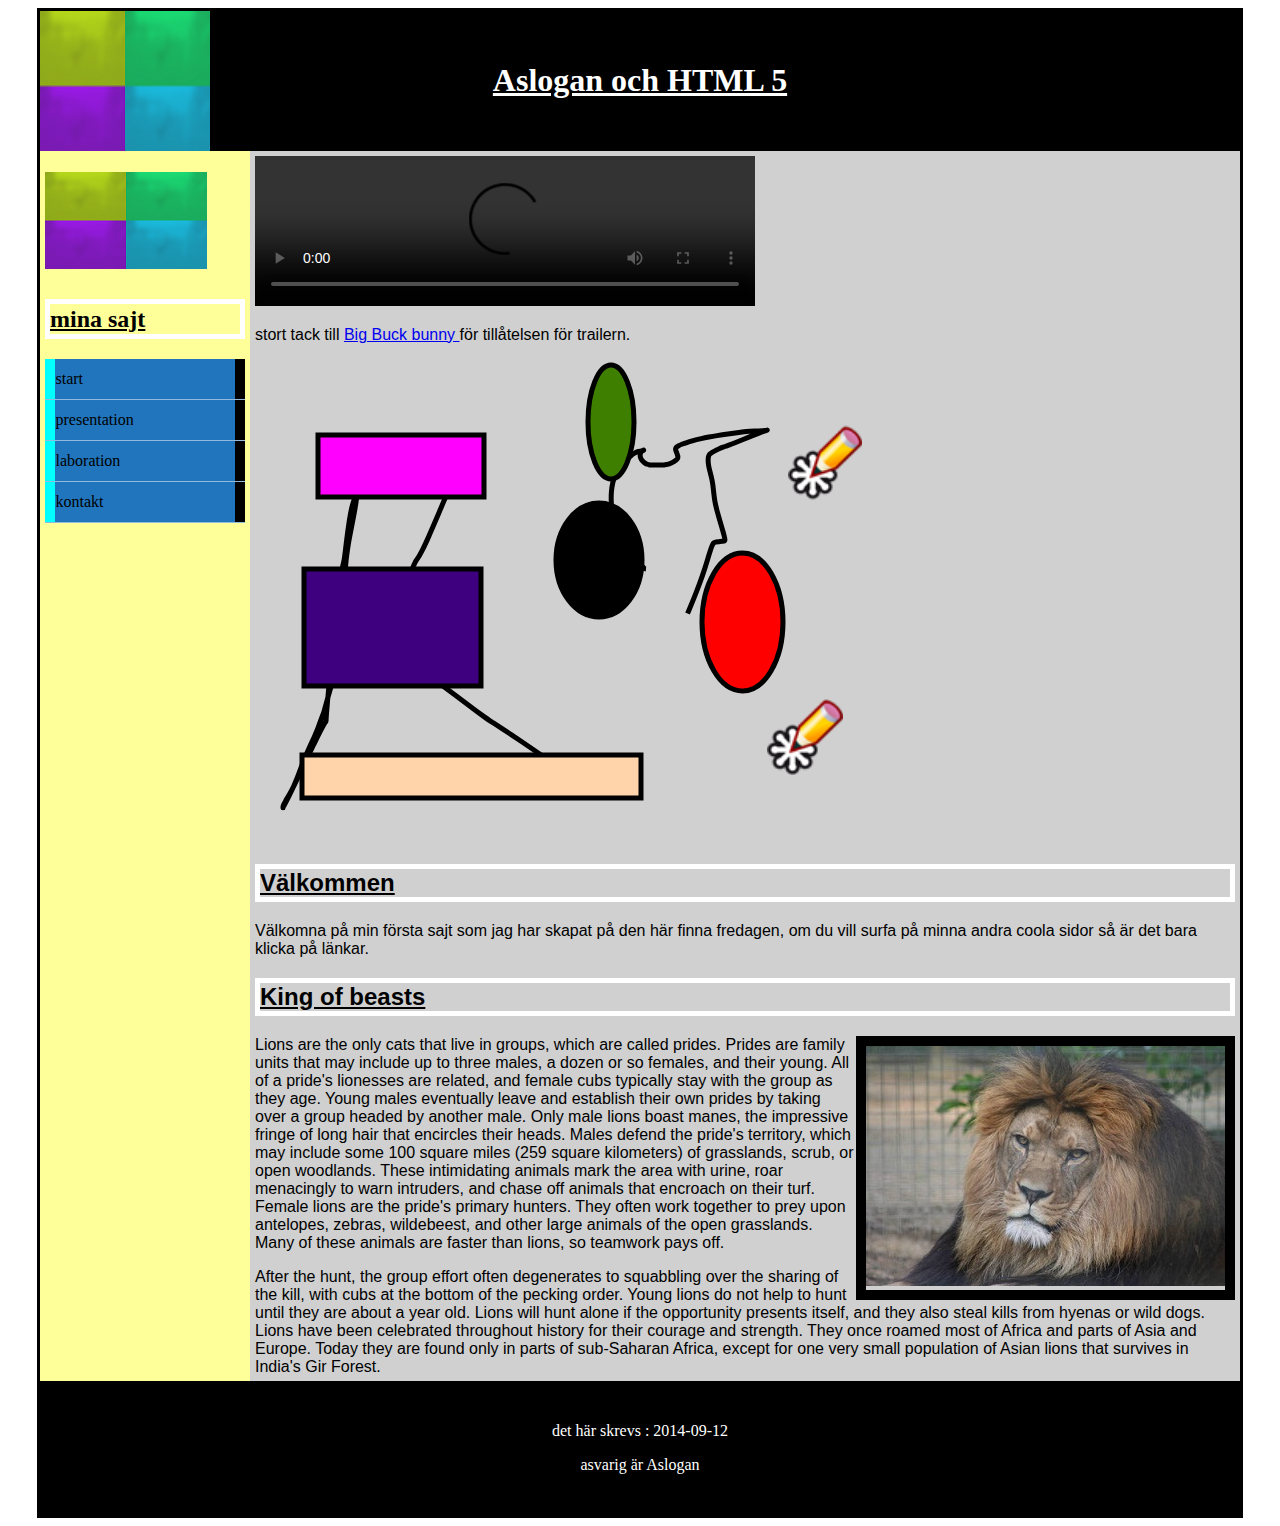
==== index.html @ 4f68e3bf "klar med lab1 och 2" ====
<!doctype html>
<html  lang="sv">
    <head>
        <meta charset="utf-8"/>
        <title> Mitt första sajt</title>
        
        <link href="pics/styles.css" rel="stylesheet" type="text/css">
    </head>

    <body> 
    <div id="container">
    
       <div id="header">
            <h1>  Aslogan och HTML 5 </h1>
         </div>
         
         <div id="nav">
         <p> <img src="pics/aslo.png" alt=" wow"/> </p>
         
      
       
            <h2> mina sajt</h2>
        <div class=" menu">
            <ul>
                <li><a href = "index.html"> start</a></li>
                <li><a href = "pages/presentation.html"> presentation</a></li>
                <li><a href = "pages/laboration.html"> laboration </a></li>
                <li><a href = "pages/kontakt.html"> kontakt</a></li>
            </ul>
        </div>
            
        </div>

       <div id="section">
         <video width="500" controls>
            <source src="videos/bunny.ogg" type="video/ogg">
            <source src="videos/bunny.mp4" type="video/mp4">
         </video>
        
        <p> stort tack till 
            <a href="http://www.bigbuckbunny.org/" target="_blank">Big Buck bunny </a>
            för tillåtelsen för trailern.
        </p>

        <a id="oly"> </a>
        <p><img src="pics/oly.svg" alt=" wow"/></p>
        

        <h2>Välkommen</h2> 

        <p>
            Välkomna på min första sajt som jag har skapat på den här finna fredagen, 
            om  du vill surfa 
            på minna andra coola sidor så är det bara klicka på länkar.
        </p>
        
         <h2> King of beasts</h2>
        
           <div class="lion"><img src="pics/lion.jpg"   alt ="king of beasts"/></div>
        
            <P> Lions are the only cats that live in groups, which are called prides. Prides are family units that may include up to three males, a dozen or so females, and their young.
             All of a pride's lionesses are related, and female cubs typically stay with the group as they age. Young males eventually leave and establish their own prides by taking over a group headed by another male.

            Only male lions boast manes, the impressive fringe of long hair that encircles their heads. Males defend the pride's territory, which may include some 100 square miles (259 square kilometers) of grasslands, scrub, or open woodlands. These intimidating animals mark the area with urine, roar menacingly to warn intruders, and chase off animals that encroach on their turf.

            Female lions are the pride's primary hunters. They often work together to prey upon antelopes, zebras, wildebeest, and other large animals of the open grasslands. Many of these animals are faster than lions, so teamwork pays off.</p>

            After the hunt, the group effort often degenerates to squabbling over the sharing of the kill, with cubs at the bottom of the pecking order. Young lions do not help to hunt until they are about a year old. Lions will hunt alone if the opportunity presents itself, and they also steal kills from hyenas or wild dogs.

            Lions have been celebrated throughout history for their courage and strength. They once roamed most of Africa and parts of Asia and Europe. Today they are found only in parts of sub-Saharan Africa, except for one very small population of Asian lions that survives in India's Gir Forest.
    </div>
      
 
  
      <div id="footer">
          <p>det här skrevs : 2014-09-12 </p>

           <p> asvarig är Aslogan</p>
      </div>
         </div>
       
    </body>
    
</html>
---- pics/styles.css ----
#header {
     background-color:black;
    color:white;
    text-align:center;
    padding:30px;
    background-image: url(aslo.png);
    background-position:top left;
    background-repeat:no-repeat;
    background-size:170px 150px;
   
}


 #nav {
    line-height:30px;
    width:200px;
    float:left;
    padding:5px;
	margin-bottom: 100px;
	
}


#nav ul {
	list-style: none;
	margin: 0;
	padding: 0;
	border: none;
}
	
#nav li {
	border-bottom: 1px solid #90bade;
	margin: 0;
	list-style: none;
	list-style-image: none;
}
	
#nav li a {
	display: block;
	padding: 5px 5px 5px 0.5px;
	border-left: 10px solid #00FFFF	;
	border-right: 10px solid #000000;
	background-color: #2175bc;
	color: #000;
	text-decoration: none;
	width: 100%;
}

html>body #nav li a {
	width: auto;
}

#nav li a:hover {
	border-left: 10px solid #1c64d1;
	border-right: 10px solid #FF0000;
	background-color: #000000;
	color: #fff;
}


#section {
    float:left;
    width:980px;
    background-color:#D0D0D0;
    padding:5px;
    font-family: Arial, Helvetica, sans-serif;
}
    
#container{
     height:auto;
     width:1200px;
     border-style:solid;
     background-color:#FFFF99;
      margin:0 auto;
     
}


#footer{
    background-color:black;
    color:white;
    clear:both;
    text-align:center;
    padding:25px
}



h3 {
    text-decoration: underline;
  
    
}
h1 {
    text-decoration:underline;
}

h2 {
    text-decoration: underline;
     border-style: solid;
     border-width: 5px;
     border-color: #FFFFFF;
  
}

.lion {
     float:right;
     border-style: solid;
     border-width: 10px;
     border-color: black;
}
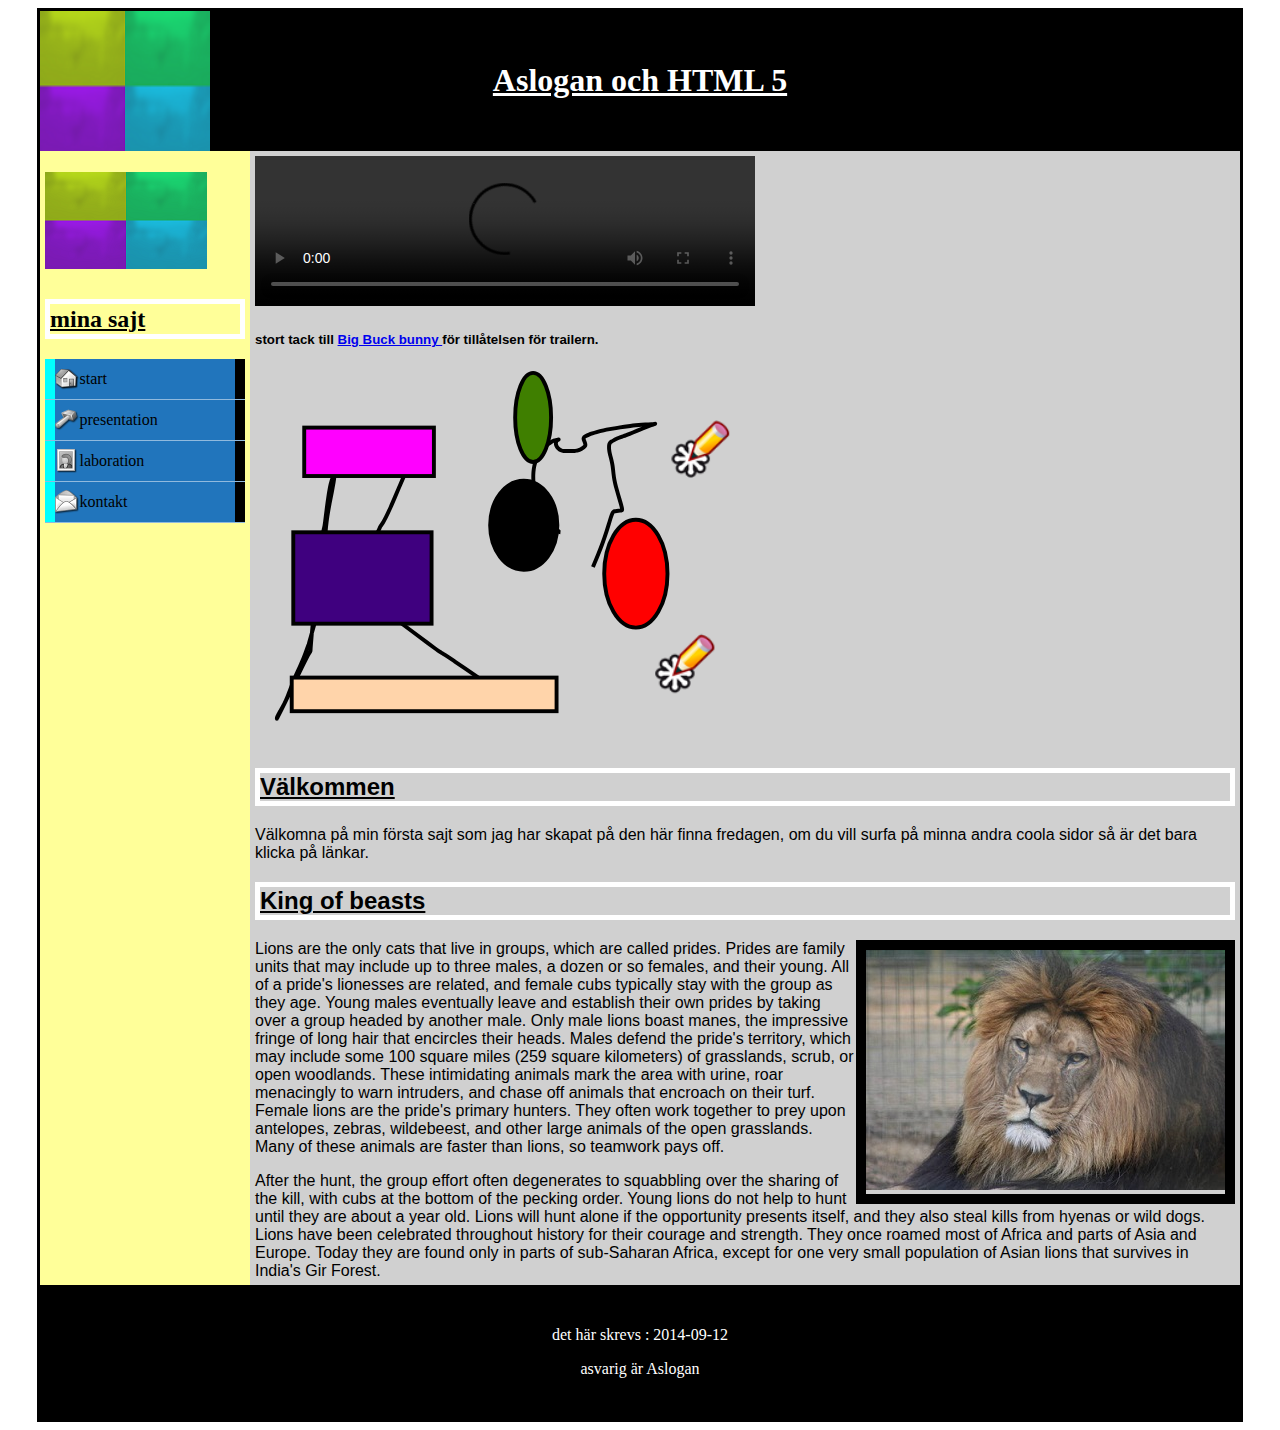
==== commit 021fbcb6: "Test" ====
--- a/index.html
+++ b/index.html
@@ -5,11 +5,15 @@
         <meta charset="utf-8"/>
         <title> Mitt första sajt</title>
         
-        <link href="pics/styles.css" rel="stylesheet" type="text/css">
+     
+         <link href="pics/styles.css" rel="stylesheet" type="text/css" media="screen">
+         <link href="pics/print.css" rel="stylesheet" type="text/css" media="print" >
     </head>
 
     <body> 
     <div id="container">
+    
+    <meta name="viewport" content="width=device-width, initial-scale=1.0"/>
     
        <div id="header">
             <h1>  Aslogan och HTML 5 </h1>
@@ -22,11 +26,11 @@
        
             <h2> mina sajt</h2>
         <div class=" menu">
-            <ul>
-                <li><a href = "index.html"> start</a></li>
-                <li><a href = "pages/presentation.html"> presentation</a></li>
-                <li><a href = "pages/laboration.html"> laboration </a></li>
-                <li><a href = "pages/kontakt.html"> kontakt</a></li>
+            <ul> 
+                <li><a id="start-icon" href = "index.html"> start</a></li>
+                <li><a id="presentation-icon" href = "pages/presentation.html"> presentation</a></li>
+                <li><a id="laboration-icon" href = "pages/laboration.html"> laboration </a></li>
+                <li><a id="kontakt-icon" href = "pages/kontakt.html"> kontakt</a></li>
             </ul>
         </div>
             
@@ -38,13 +42,13 @@
             <source src="videos/bunny.mp4" type="video/mp4">
          </video>
         
-        <p> stort tack till 
+        <h5> <p> stort tack till 
             <a href="http://www.bigbuckbunny.org/" target="_blank">Big Buck bunny </a>
-            för tillåtelsen för trailern.
+            för tillåtelsen för trailern. </h5>
         </p>
 
         <a id="oly"> </a>
-        <p><img src="pics/oly.svg" alt=" wow"/></p>
+        <p><img src="pics/oly.svg"  width="500" alt=" wow"/></p>
         
 
         <h2>Välkommen</h2> 
--- a/pics/styles.css
+++ b/pics/styles.css
@@ -115,11 +115,28 @@
 }
 
 
+#nav a {
+    text-indent:24px;
+    background-image:url(sprite.png);
+    background-repeat:no-repeat;
+}
+
+#start-icon {background-position:0 -40px;}
+#start-icon:hover { background-position:0 8px;}
+#presentation-icon {background-position:0 -136px;}
+#presentation-icon:hover { background-position:0 -88px;}
+#laboration-icon {background-position:0 -232px;}
+#laboration-icon:hover { background-position:0 -184px;}
+#kontakt-icon {background-position:0 -328px;}
+#kontakt-icon:hover { background-position:0 -280px;}
 
 
 
 
+#form,input,textarea,select {
+  width:200px;
 
+}
 
 
 
--- a/pics/print.css
+++ b/pics/print.css
@@ -0,0 +1,73 @@
+
+
+
+body{
+    font-family: Arial, Helvetica, sans-serif;
+}
+
+#header {
+    display:none;
+   
+}
+
+
+ #nav {
+   display:none;
+	
+}
+
+video {
+    display:none;
+    
+}
+
+h5 {
+    display:none;
+}
+
+#section {
+    float:left;
+    background-color:#D0D0D0;
+
+
+}
+    
+
+     
+
+
+h3 {
+    text-decoration: underline;
+  
+    
+}
+h1 {
+    text-decoration:underline;
+}
+
+h2 {
+    text-decoration: underline;
+     border-style: solid;
+     border-width: 5px;
+     border-color: #FFFFFF;
+  
+}
+
+.lion {
+     float:right;
+     border-style: solid;
+     border-width: 7px;
+     border-color: black;
+}
+
+
+
+
+
+
+
+
+
+
+
+ 
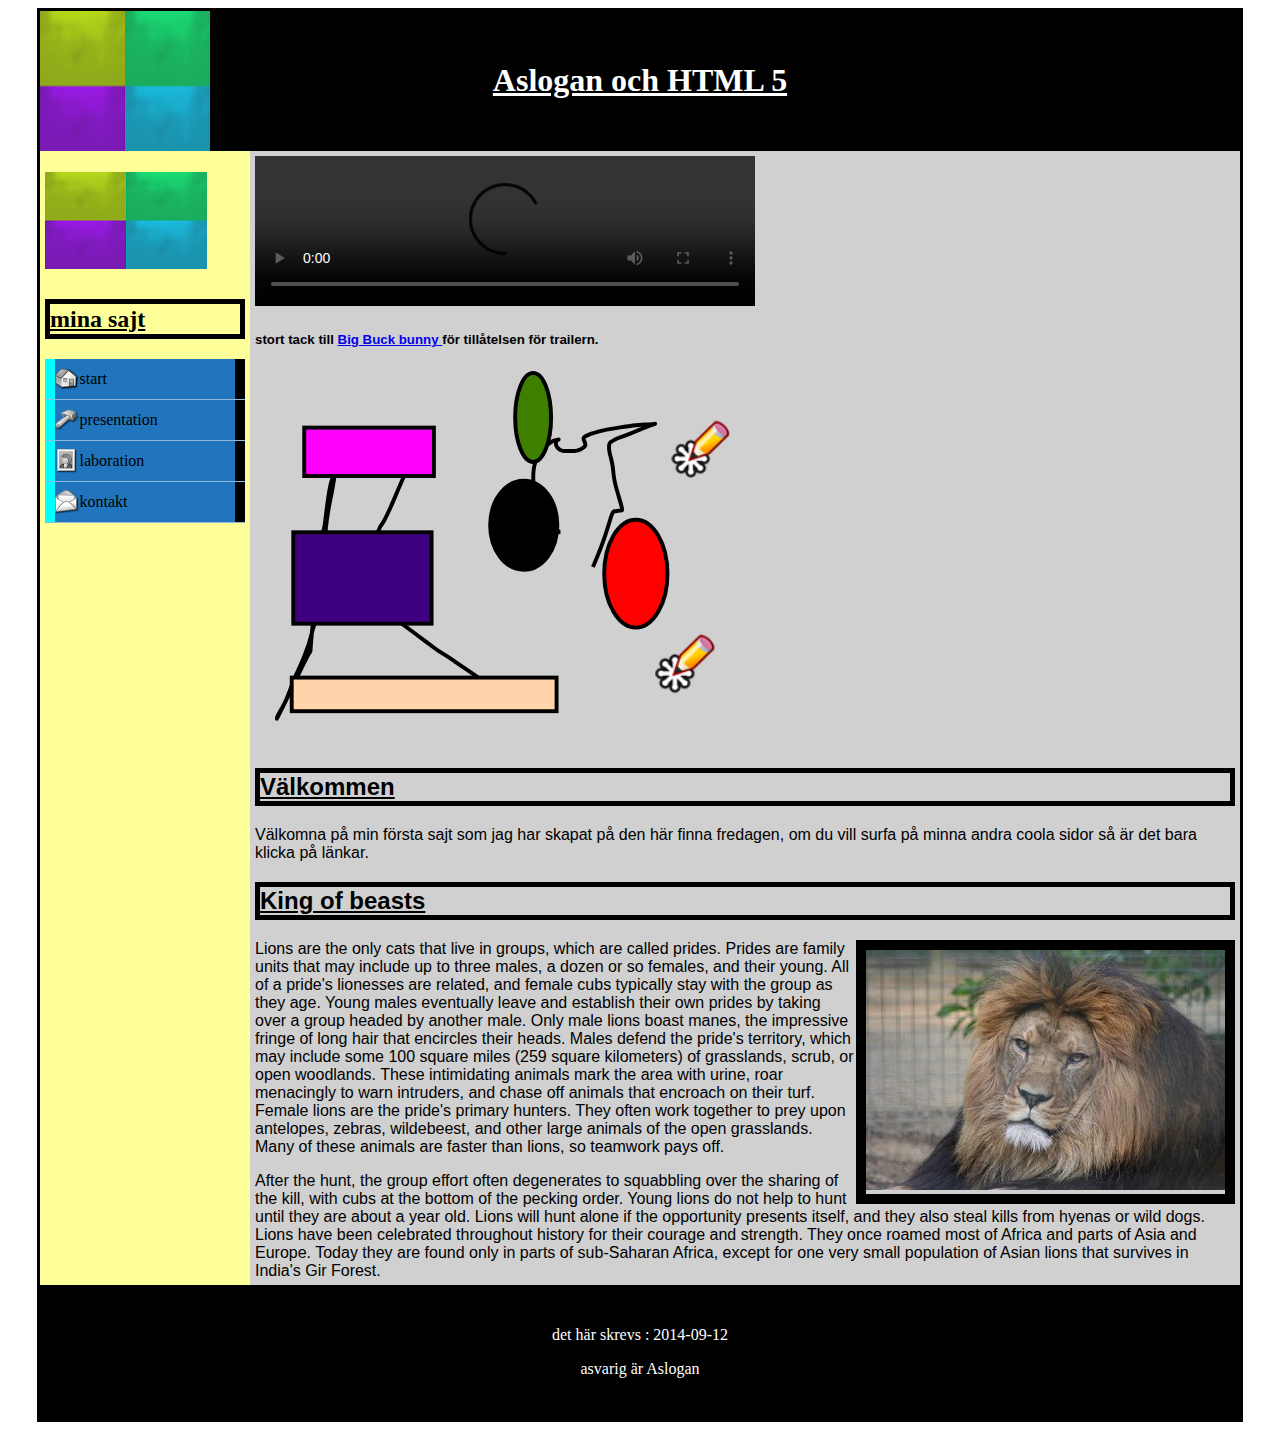
==== commit 07e5051e: "done with labb nummber 4" ====
--- a/index.html
+++ b/index.html
@@ -8,12 +8,13 @@
      
          <link href="pics/styles.css" rel="stylesheet" type="text/css" media="screen">
          <link href="pics/print.css" rel="stylesheet" type="text/css" media="print" >
+         <link href="pics/mobil.css" rel="stylesheet"  type="text/css" media="screen" />
+         <meta name="viewport" content="width=device-width; initial-scale=1.0; maximum-scale=1.0; minimum-scale=1.0; user-scalable=0;"/>
     </head>
 
     <body> 
     <div id="container">
-    
-    <meta name="viewport" content="width=device-width, initial-scale=1.0"/>
+
     
        <div id="header">
             <h1>  Aslogan och HTML 5 </h1>
--- a/pics/styles.css
+++ b/pics/styles.css
@@ -103,7 +103,7 @@
     text-decoration: underline;
      border-style: solid;
      border-width: 5px;
-     border-color: #FFFFFF;
+     border-color: #000000;
   
 }
 
--- a/pics/print.css
+++ b/pics/print.css
@@ -50,7 +50,6 @@
      border-style: solid;
      border-width: 5px;
      border-color: #FFFFFF;
-  
 }
 
 .lion {
--- a/pics/mobil.css
+++ b/pics/mobil.css
@@ -0,0 +1,34 @@
+@media only screen and (max-device-width: 480px) {
+   
+   
+#header{ max-width:100%;}
+
+
+    
+#section,#container{ 
+    width: 350px;
+}
+
+#footer{
+    width:auto;
+}
+
+#nav{ width:350px;}
+
+video { max-width:100%;}
+
+img { max-width:100%;}
+
+body{margin:0;}
+
+h2,h3 { 
+text-align:center;
+margin-top:0;
+margin-bottom:0,5em;
+font-size:90%;
+max-width:100%;
+}
+
+h1 {font-size:90%; text-align:right;}
+
+}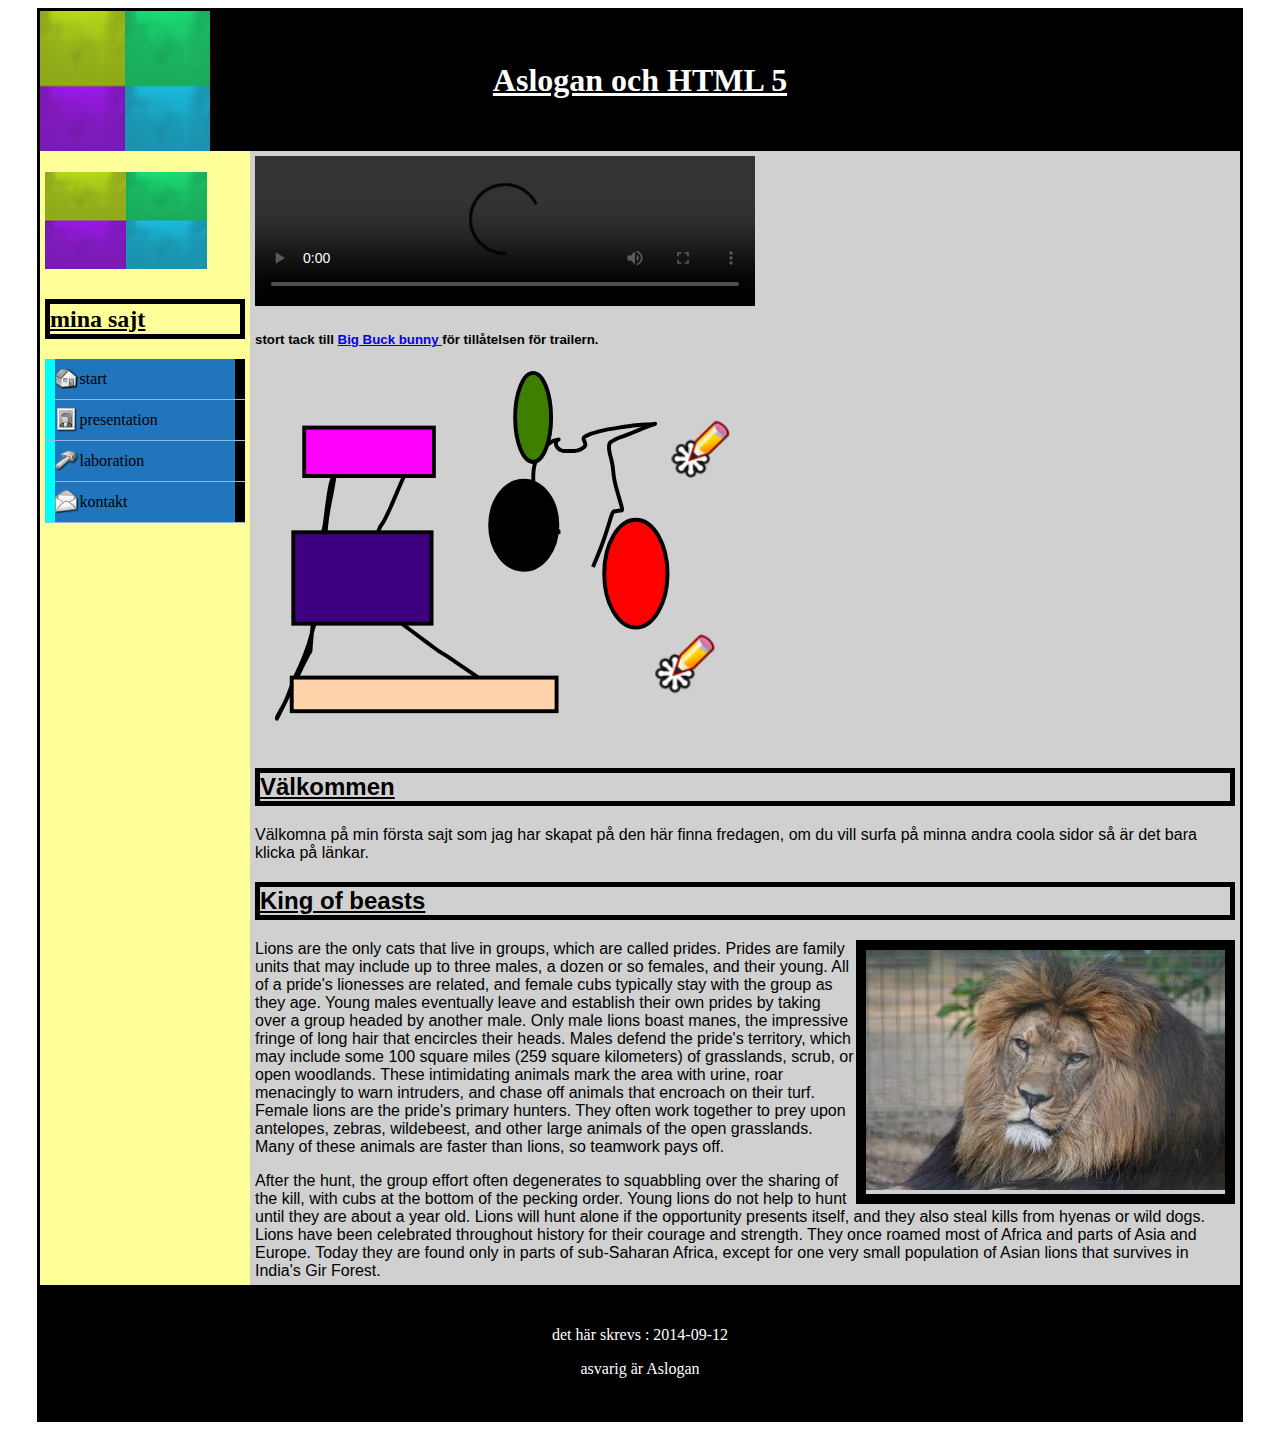
==== commit 3339d985: "hejjjjj" ====
--- a/index.html
+++ b/index.html
@@ -5,7 +5,8 @@
         <meta charset="utf-8"/>
         <title> Mitt första sajt</title>
         
-     
+          <link rel="icon" href="pics/favicon.ico" type="image/x-icon">
+          <link rel="apple-touch-icon" href="pics/touch.png">
          <link href="pics/styles.css" rel="stylesheet" type="text/css" media="screen">
          <link href="pics/print.css" rel="stylesheet" type="text/css" media="print" >
          <link href="pics/mobil.css" rel="stylesheet"  type="text/css" media="screen" />
@@ -17,6 +18,7 @@
 
     
        <div id="header">
+     
             <h1>  Aslogan och HTML 5 </h1>
          </div>
          
--- a/pics/styles.css
+++ b/pics/styles.css
@@ -123,10 +123,10 @@
 
 #start-icon {background-position:0 -40px;}
 #start-icon:hover { background-position:0 8px;}
-#presentation-icon {background-position:0 -136px;}
-#presentation-icon:hover { background-position:0 -88px;}
-#laboration-icon {background-position:0 -232px;}
-#laboration-icon:hover { background-position:0 -184px;}
+#laboration-icon {background-position:0 -136px;}
+#laboration-icon:hover { background-position:0 -88px;}
+#presentation-icon {background-position:0 -232px;}
+#presentation-icon:hover { background-position:0 -184px;}
 #kontakt-icon {background-position:0 -328px;}
 #kontakt-icon:hover { background-position:0 -280px;}
 
--- a/pics/mobil.css
+++ b/pics/mobil.css
@@ -1,4 +1,4 @@
-@media only screen and (max-device-width: 480px) {
+@media only screen and (max-width: 480px) {
    
    
 #header{ max-width:100%;}
@@ -29,6 +29,9 @@
 max-width:100%;
 }
 
+
+select, input { height:25px; }
+
 h1 {font-size:90%; text-align:right;}
 
 }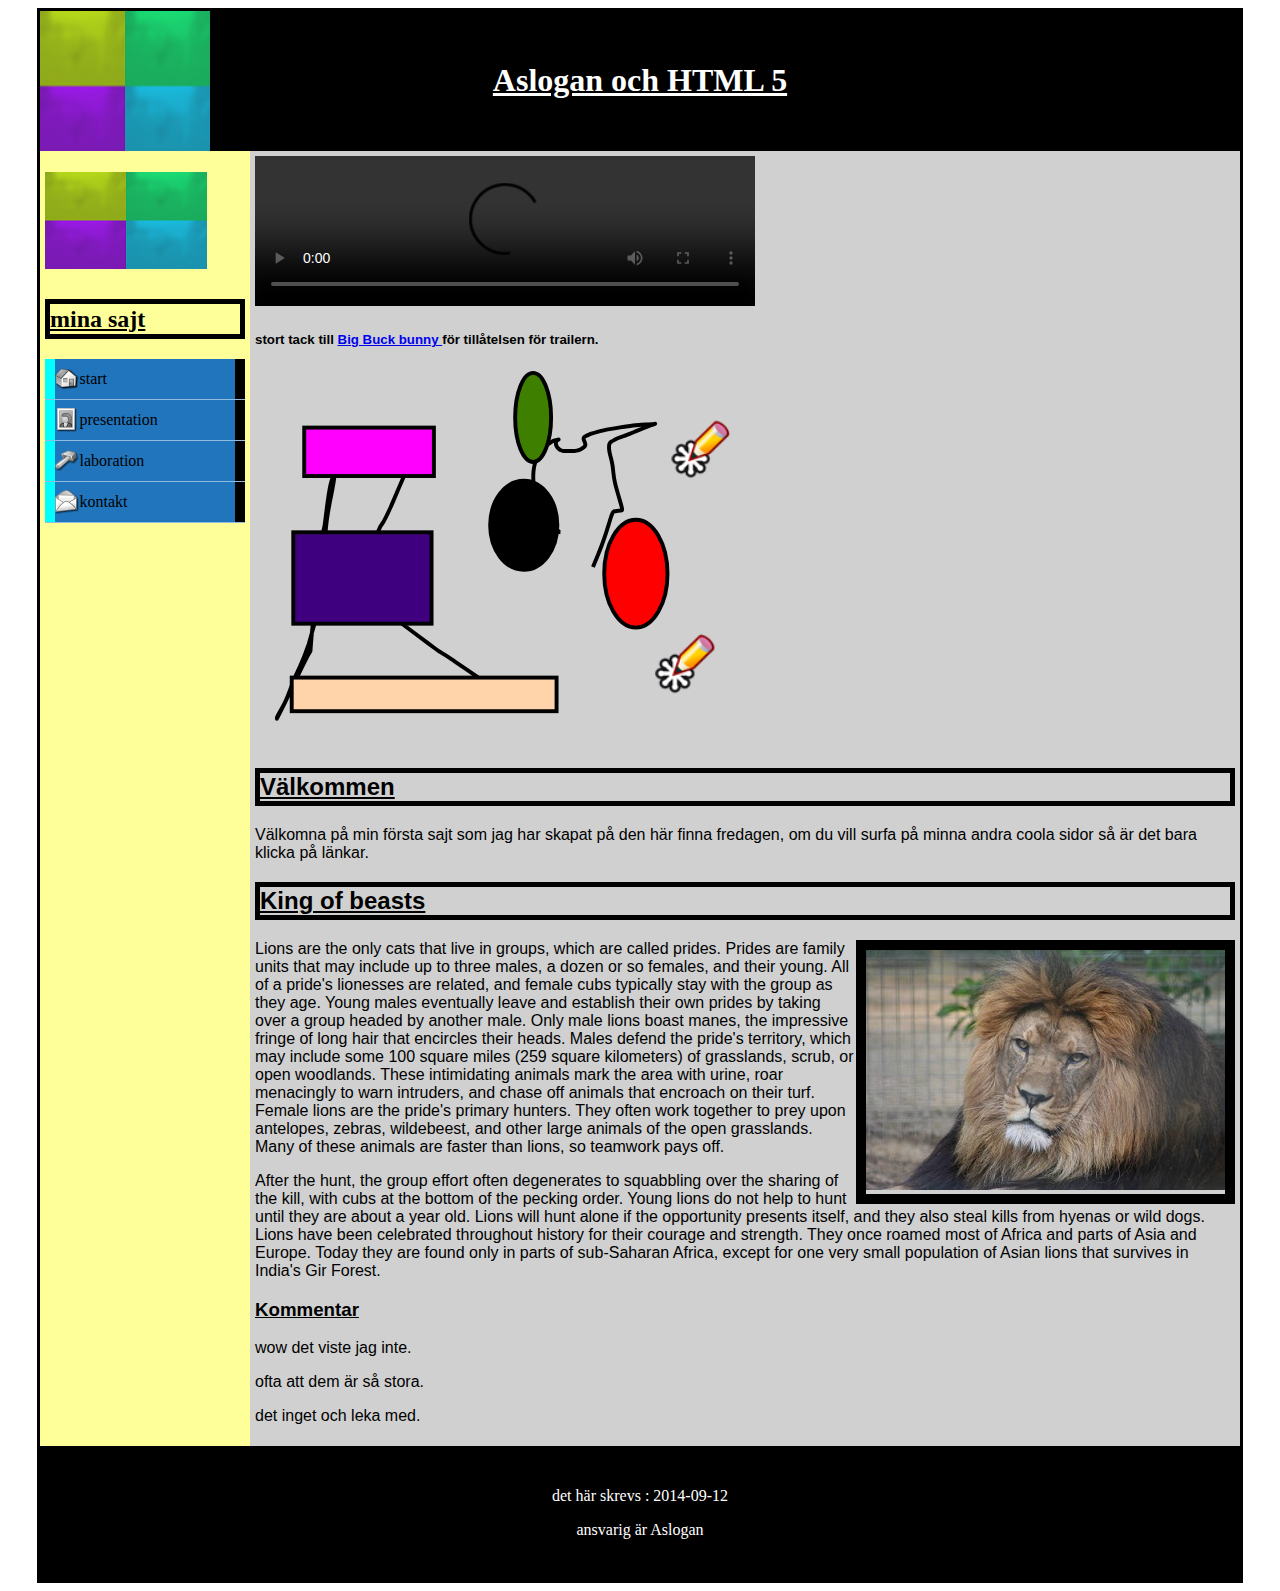
==== commit 09915e0d: "uppdatering för lab 5" ====
--- a/index.html
+++ b/index.html
@@ -16,29 +16,30 @@
     <body> 
     <div id="container">
 
-    
+     <header>
        <div id="header">
      
             <h1>  Aslogan och HTML 5 </h1>
          </div>
-         
+    </header>
+    
          <div id="nav">
          <p> <img src="pics/aslo.png" alt=" wow"/> </p>
-         
-      
        
             <h2> mina sajt</h2>
         <div class=" menu">
+         <nav>
             <ul> 
                 <li><a id="start-icon" href = "index.html"> start</a></li>
                 <li><a id="presentation-icon" href = "pages/presentation.html"> presentation</a></li>
                 <li><a id="laboration-icon" href = "pages/laboration.html"> laboration </a></li>
                 <li><a id="kontakt-icon" href = "pages/kontakt.html"> kontakt</a></li>
             </ul>
+        </nav>
         </div>
             
         </div>
-
+  <section>
        <div id="section">
          <video width="500" controls>
             <source src="videos/bunny.ogg" type="video/ogg">
@@ -52,20 +53,24 @@
 
         <a id="oly"> </a>
         <p><img src="pics/oly.svg"  width="500" alt=" wow"/></p>
+      
+    <article>
+
         
-
+      <main>
         <h2>Välkommen</h2> 
-
+  
         <p>
             Välkomna på min första sajt som jag har skapat på den här finna fredagen, 
             om  du vill surfa 
             på minna andra coola sidor så är det bara klicka på länkar.
         </p>
-        
+        </main>
+     
          <h2> King of beasts</h2>
         
            <div class="lion"><img src="pics/lion.jpg"   alt ="king of beasts"/></div>
-        
+         
             <P> Lions are the only cats that live in groups, which are called prides. Prides are family units that may include up to three males, a dozen or so females, and their young.
              All of a pride's lionesses are related, and female cubs typically stay with the group as they age. Young males eventually leave and establish their own prides by taking over a group headed by another male.
 
@@ -74,17 +79,27 @@
             Female lions are the pride's primary hunters. They often work together to prey upon antelopes, zebras, wildebeest, and other large animals of the open grasslands. Many of these animals are faster than lions, so teamwork pays off.</p>
 
             After the hunt, the group effort often degenerates to squabbling over the sharing of the kill, with cubs at the bottom of the pecking order. Young lions do not help to hunt until they are about a year old. Lions will hunt alone if the opportunity presents itself, and they also steal kills from hyenas or wild dogs.
-
-            Lions have been celebrated throughout history for their courage and strength. They once roamed most of Africa and parts of Asia and Europe. Today they are found only in parts of sub-Saharan Africa, except for one very small population of Asian lions that survives in India's Gir Forest.
-    </div>
+             Lions have been celebrated throughout history for their courage and strength. They once roamed most of Africa and parts of Asia and Europe. Today they are found only in parts of sub-Saharan Africa, except for one very small population of Asian lions that survives in India's Gir Forest.
+    
+              <h3> Kommentar </h3>
+               
+               <p>wow det viste jag inte.</p>
+               <p>ofta att dem är så stora.</p>
+              <p>det inget och leka med.</p>
+     </div>
+     
+    </section>
+        
+  </article>
       
  
-  
+  <footer>
       <div id="footer">
           <p>det här skrevs : 2014-09-12 </p>
 
-           <p> asvarig är Aslogan</p>
+           <p> ansvarig är Aslogan</p>
       </div>
+     <footer>
          </div>
        
     </body>
--- a/pics/mobil.css
+++ b/pics/mobil.css
@@ -6,14 +6,15 @@
 
     
 #section,#container{ 
-    width: 350px;
+    width: 100%;
+    padding:0;
 }
 
 #footer{
     width:auto;
 }
 
-#nav{ width:350px;}
+#nav{ width:100%}
 
 video { max-width:100%;}
 
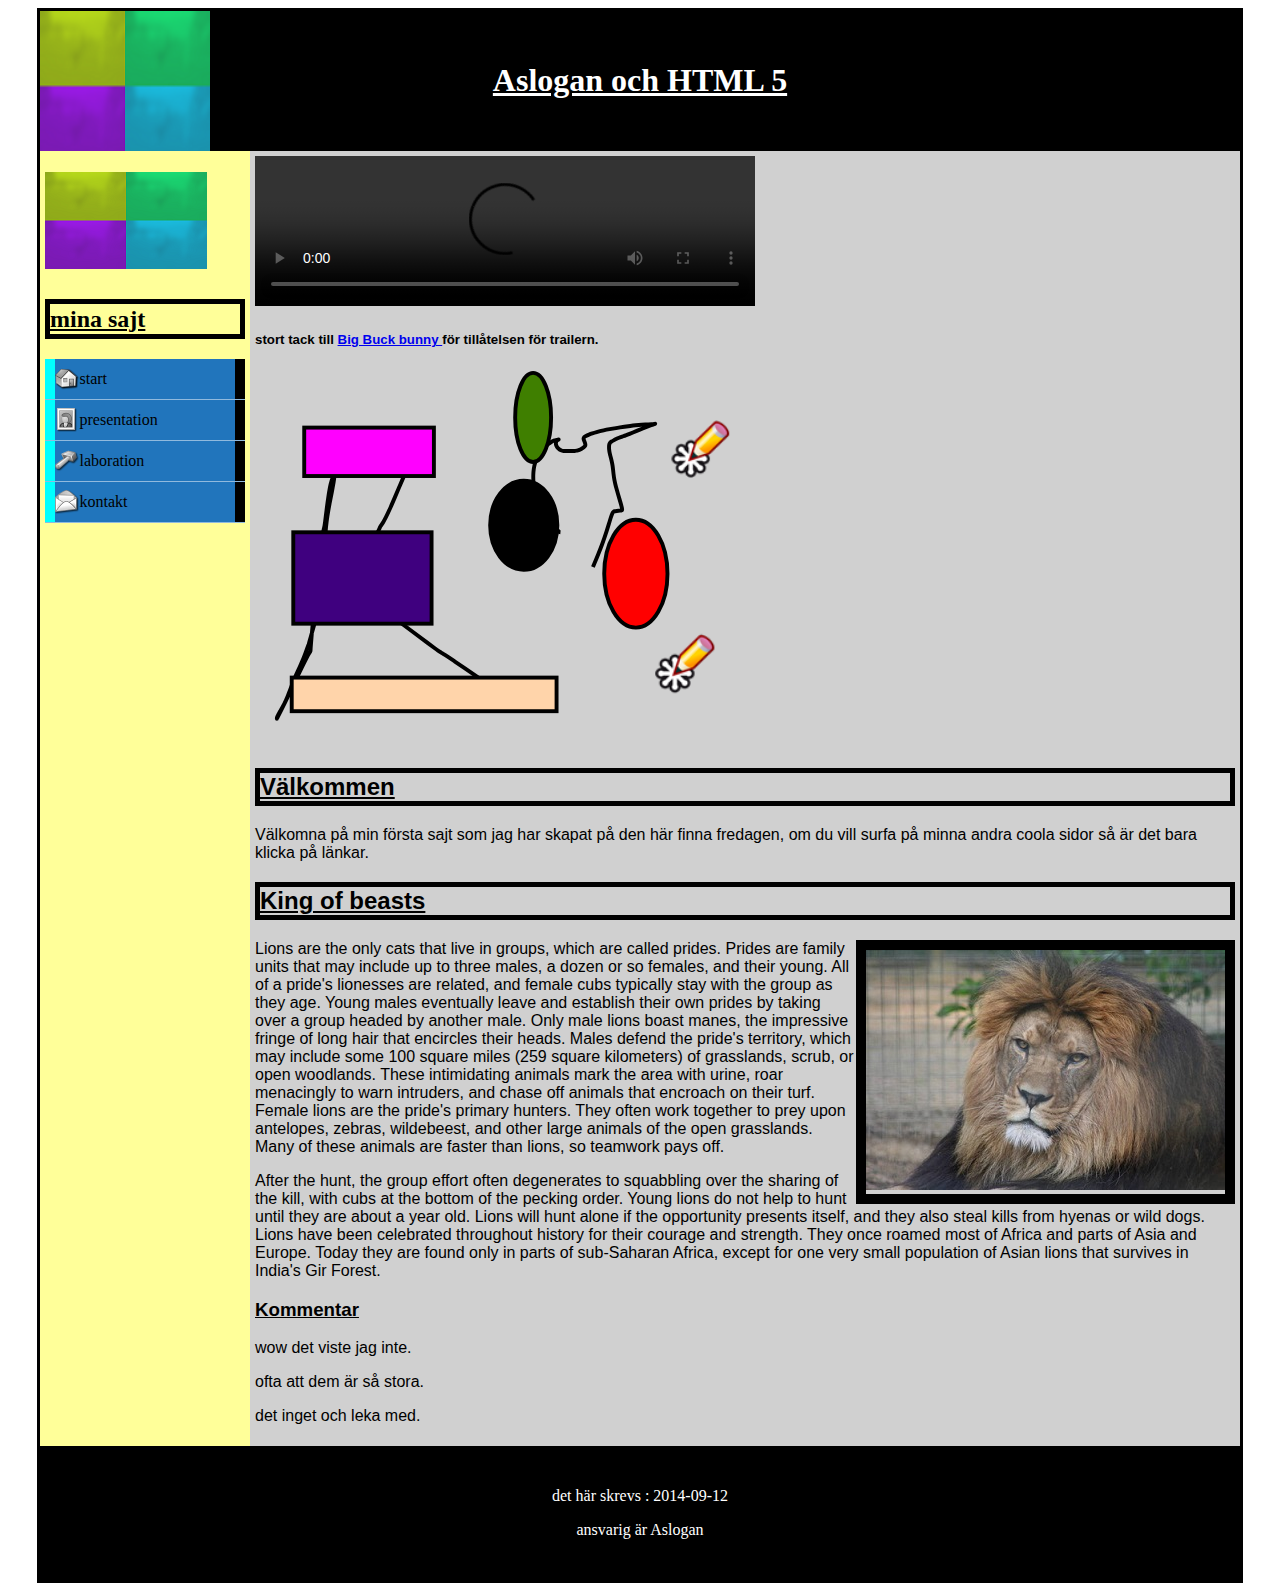
==== commit 132bf8d9: "black" ====
--- a/index.html
+++ b/index.html
@@ -22,10 +22,10 @@
             <h1>  Aslogan och HTML 5 </h1>
          </div>
     </header>
-    
          <div id="nav">
          <p> <img src="pics/aslo.png" alt=" wow"/> </p>
-       
+         
+         <aside>
             <h2> mina sajt</h2>
         <div class=" menu">
          <nav>
@@ -36,8 +36,9 @@
                 <li><a id="kontakt-icon" href = "pages/kontakt.html"> kontakt</a></li>
             </ul>
         </nav>
-        </div>
-            
+    </div>
+  <aside/>
+  
         </div>
   <section>
        <div id="section">
@@ -88,9 +89,10 @@
               <p>det inget och leka med.</p>
      </div>
      
-    </section>
+     </article>
+  </section>
         
-  </article>
+  
       
  
   <footer>
